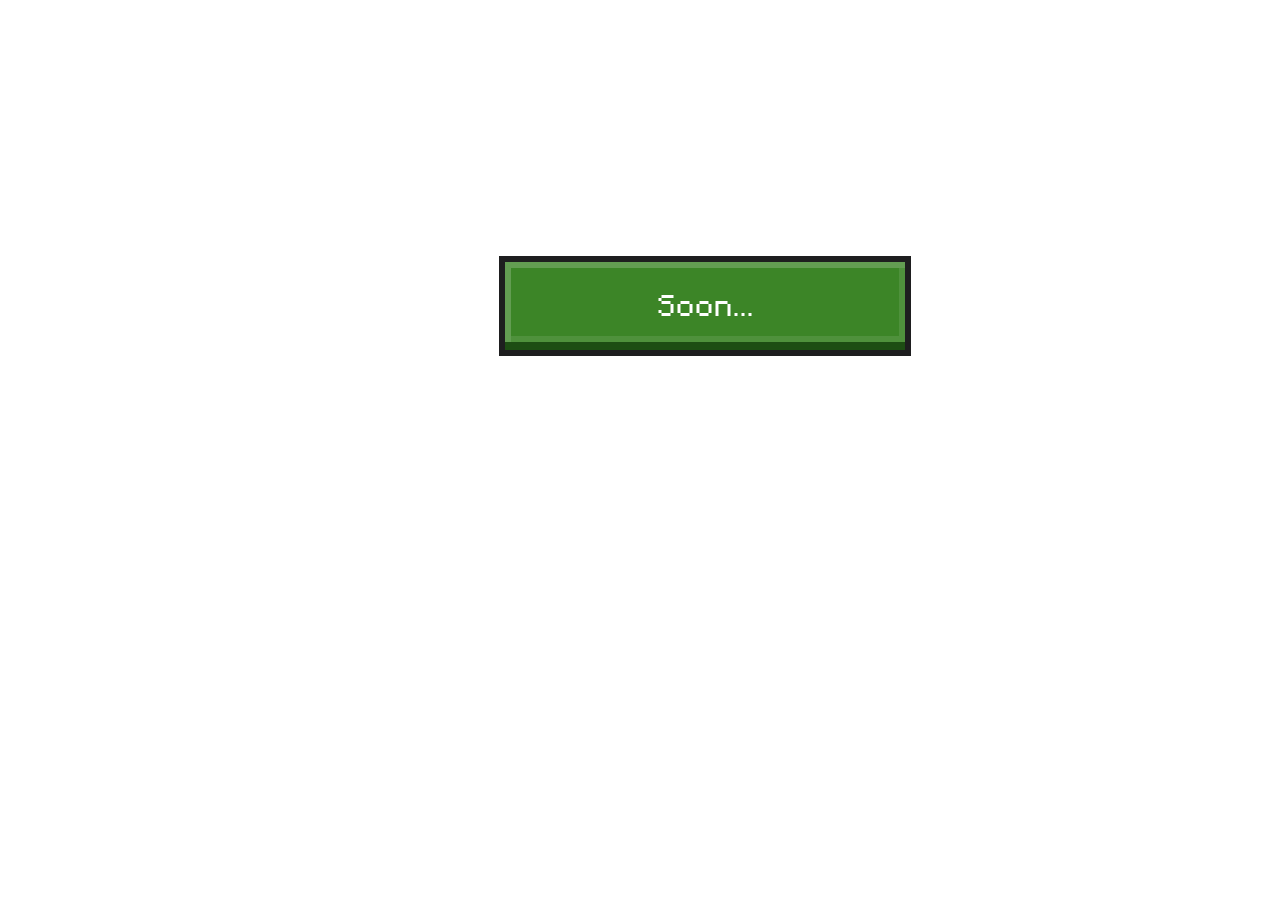
==== index.html @ 0df64aa8 "Initial commit" ====
<!DOCTYPE html>
<html lang="en">
  <head>
    <meta charset="UTF-8">
    <meta name="viewport" content="width=device-width, initial-scale=1.0">
    <meta http-equiv="X-UA-Compatible" content="ie=edge">
    <title>Building...</title>
    <link rel="stylesheet" href="assets/css/mcbutton.css">
  </head>
  <body>
    <div class="coolthings">
      <div class="mcbuttonbackend">
        <a draggable="false" id="mcbuttonlink0">
          <div class="mcbutton" id="availablenow">
              <div class="mcbuttonback"><div class="mcbuttonfront">Soon...</div></div>
          </div>
        </a>
      </div>
    </div>
  </body>
  <script src="assets/js/sounds.js"></script>
</html>
---- assets/css/mcbutton.css ----
@font-face {
  font-family: 'Minecraft';
  src: url('../fonts/minecraft.woff') format('woff');
  font-weight: normal;
  font-style: normal;
}

body {
    padding: 0;
    margin: 0;
}

.coolthings {
    top: 20vw;
    left: 39vw;
    position: relative;
    width: fit-content;
    height: fit-content;
}

#mcbuttonlink0, #mcbuttonlink1 {
    text-decoration: none;
}

.mcbuttonback {
    background-color: #1d4d13;
    width: 100%;
    height: 100%;
    display: flex;
    justify-content: center;
    align-items: center;
}

.mcbuttonbackend {
    font-family: 'Minecraft';
    font-size: 30px;
    width: 300px;
    height: 60px;
    pointer-events: none;
}

#availablenow {
    width: 400px;
    height: 80px;
}

.mcbutton {
    background-color: #1e1e1f;
    color: white;
    font-weight: 100;
    letter-spacing: 1px;
    border: 6px solid #1e1e1f;
    border-top: 14px solid #1e1e1f;
    user-select: none;
    pointer-events: none;
}

.mcbuttonfront {
    background-color: #3c8527;
    width: 100%;
    height: 100%;
    display: flex;
    justify-content: center;
    align-items: center;
    margin-bottom: 16px;
    box-shadow:
    inset 0 6px #639d52,  /* top */
    inset 6px 0 #639d52,  /* left */
    inset 0 -6px #4f913c, /* bottom */
    inset -6px 0 #4f913c; /* right */
    pointer-events: all;
    cursor: pointer;
}

.mcbuttonfront:hover {
    background-color: #2a641c;
    margin-bottom: 16px;
    box-shadow:
    inset 0 6px #7fa277,  /* top */
    inset 6px 0 #7fa277,  /* left */
    inset 0 -6px #699260, /* bottom */
    inset -6px 0 #699260; /* right */
}

.mcbuttonfront:active {
    background-color: #1d4d13;
    margin-bottom: 0;
    box-shadow:
    inset 0 6px #779471,  /* top */
    inset 6px 0 #779471,  /* left */
    inset 0 -6px #608259, /* bottom */
    inset -6px 0 #608259; /* right */
}

.mcbuttonback:hover {
    background-color: #1d4d13;
}

.mcbuttonbackend:active {
    padding-top: 8px;
}

.mcbutton:active {
    border-top: 6px solid #1e1e1f;
}
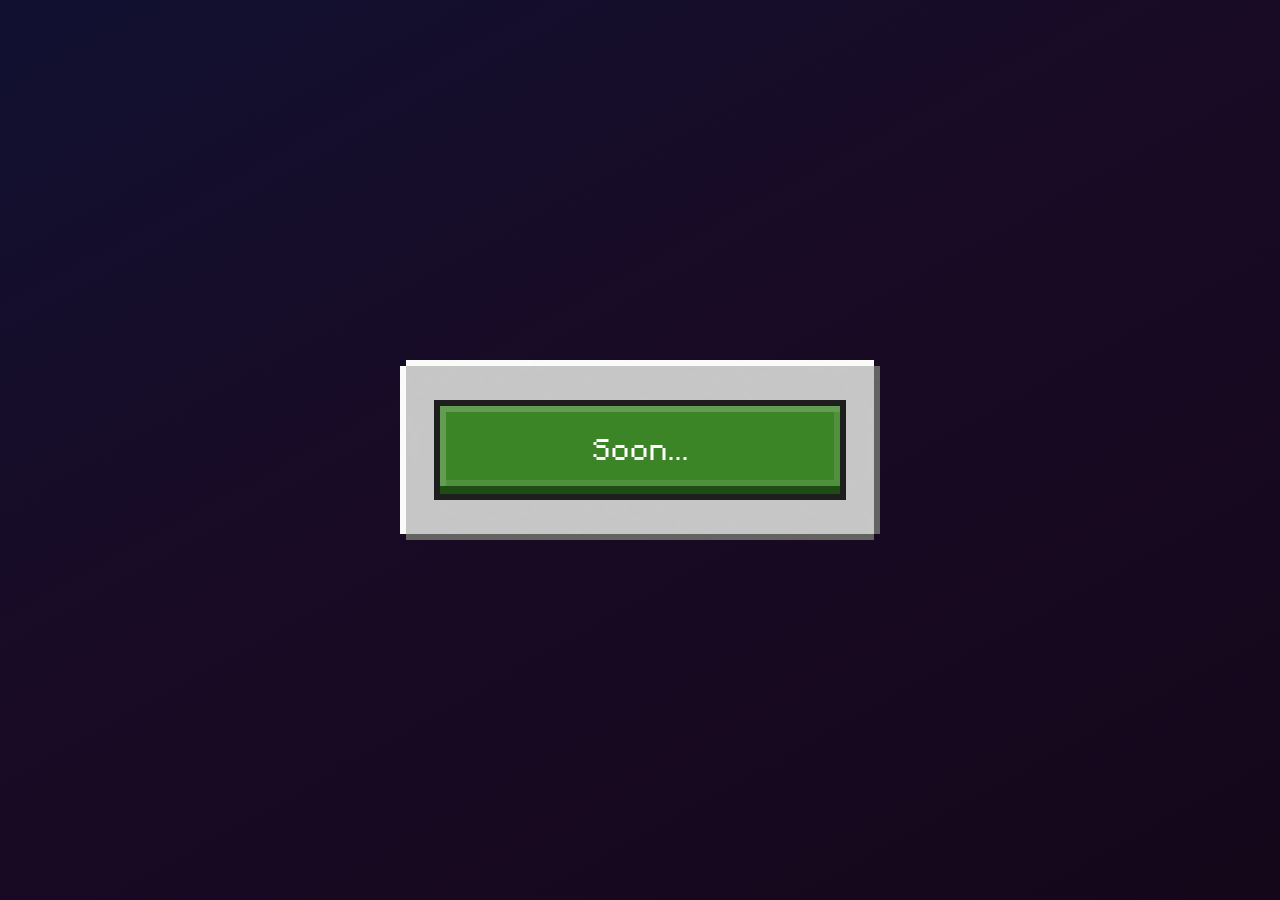
==== commit 210ef3df: "Initial commit x2" ====
--- a/index.html
+++ b/index.html
@@ -1,22 +1,24 @@
-<!DOCTYPE html>
-<html lang="en">
-  <head>
-    <meta charset="UTF-8">
-    <meta name="viewport" content="width=device-width, initial-scale=1.0">
-    <meta http-equiv="X-UA-Compatible" content="ie=edge">
-    <title>Building...</title>
-    <link rel="stylesheet" href="assets/css/mcbutton.css">
-  </head>
-  <body>
-    <div class="coolthings">
-      <div class="mcbuttonbackend">
-        <a draggable="false" id="mcbuttonlink0">
-          <div class="mcbutton" id="availablenow">
-              <div class="mcbuttonback"><div class="mcbuttonfront">Soon...</div></div>
-          </div>
-        </a>
-      </div>
-    </div>
-  </body>
-  <script src="assets/js/sounds.js"></script>
-</html>+<!DOCTYPE html>
+<html lang="en">
+  <head>
+    <meta charset="UTF-8" />
+    <meta name="viewport" content="width=device-width, initial-scale=1" />
+    <meta http-equiv="X-UA-Compatible" content="ie=edge" />
+    <title>Soon...</title>
+    <link rel="icon" type="image/x-icon" href="https://avatars.githubusercontent.com/u/133639371">
+    <link rel="stylesheet" href="assets/css/mcbutton.css">
+  </head>
+  <body>
+    <div id="threejs-bg"></div> <!-- Spoiler lol -->
+    <main>
+      <div class="container">
+        <div class="mcbutton-wrapper">
+          <div class="mcbutton-backend">
+            <a draggable="false" href="https://github.com/MaximeriX" target="_blank"><div class="mcbutton"><div class="mcbutton-back"><div class="mcbutton-front">Soon...</div></div></div></a>
+          </div>
+        </div>
+      </div>
+    </main>
+  <script src="assets/js/mcblogic.js"></script>
+  </body>
+</html>
--- a/assets/css/mcbutton.css
+++ b/assets/css/mcbutton.css
@@ -1,105 +1,138 @@
-@font-face {
-  font-family: 'Minecraft';
-  src: url('../fonts/minecraft.woff') format('woff');
-  font-weight: normal;
-  font-style: normal;
-}
-
-body {
-    padding: 0;
-    margin: 0;
-}
-
-.coolthings {
-    top: 20vw;
-    left: 39vw;
-    position: relative;
-    width: fit-content;
-    height: fit-content;
-}
-
-#mcbuttonlink0, #mcbuttonlink1 {
-    text-decoration: none;
-}
-
-.mcbuttonback {
-    background-color: #1d4d13;
-    width: 100%;
-    height: 100%;
-    display: flex;
-    justify-content: center;
-    align-items: center;
-}
-
-.mcbuttonbackend {
-    font-family: 'Minecraft';
-    font-size: 30px;
-    width: 300px;
-    height: 60px;
-    pointer-events: none;
-}
-
-#availablenow {
-    width: 400px;
-    height: 80px;
-}
-
-.mcbutton {
-    background-color: #1e1e1f;
-    color: white;
-    font-weight: 100;
-    letter-spacing: 1px;
-    border: 6px solid #1e1e1f;
-    border-top: 14px solid #1e1e1f;
-    user-select: none;
-    pointer-events: none;
-}
-
-.mcbuttonfront {
-    background-color: #3c8527;
-    width: 100%;
-    height: 100%;
-    display: flex;
-    justify-content: center;
-    align-items: center;
-    margin-bottom: 16px;
-    box-shadow:
-    inset 0 6px #639d52,  /* top */
-    inset 6px 0 #639d52,  /* left */
-    inset 0 -6px #4f913c, /* bottom */
-    inset -6px 0 #4f913c; /* right */
-    pointer-events: all;
-    cursor: pointer;
-}
-
-.mcbuttonfront:hover {
-    background-color: #2a641c;
-    margin-bottom: 16px;
-    box-shadow:
-    inset 0 6px #7fa277,  /* top */
-    inset 6px 0 #7fa277,  /* left */
-    inset 0 -6px #699260, /* bottom */
-    inset -6px 0 #699260; /* right */
-}
-
-.mcbuttonfront:active {
-    background-color: #1d4d13;
-    margin-bottom: 0;
-    box-shadow:
-    inset 0 6px #779471,  /* top */
-    inset 6px 0 #779471,  /* left */
-    inset 0 -6px #608259, /* bottom */
-    inset -6px 0 #608259; /* right */
-}
-
-.mcbuttonback:hover {
-    background-color: #1d4d13;
-}
-
-.mcbuttonbackend:active {
-    padding-top: 8px;
-}
-
-.mcbutton:active {
-    border-top: 6px solid #1e1e1f;
+@font-face {
+    font-family: 'Minecraft';
+    src: url('../fonts/minecraft.woff') format('woff');
+    font-weight: normal;
+    font-style: normal;
+}
+
+body {
+    margin: 0;
+    padding: 0;
+}
+
+main {
+    margin: 0;
+    min-height: 100vh;
+    display: flex;
+    justify-content: center;
+    align-items: center;
+    background: #111030;
+    background: linear-gradient(151deg, rgba(17, 16, 48, 1) 0%, rgba(25, 10, 36, 1) 50%, rgba(20, 7, 26, 1) 100%);
+}
+
+.container {
+    display: flex;
+    justify-content: center;
+    align-items: center;
+    min-height: 100vh;
+    width: 100%;
+}
+
+.mcbutton-wrapper {
+    position: relative;
+    display: flex;
+    width: 480px;
+    height: 180px;
+    justify-content: center;
+    align-items: center;
+    background-image: url('../images/inventory.png');
+    background-size: 100% 100%;
+    image-rendering: pixelated;
+    image-rendering: -moz-crisp-edges;
+    image-rendering: crisp-edges;
+    z-index: 3;
+}
+
+.mcbutton-backend {
+    font-family: 'Minecraft';
+    font-size: 30px;
+    pointer-events: all;
+    position: relative;
+    z-index: 5;
+}
+
+.mcbutton-backend a {
+    text-decoration: none;
+}
+
+.mcbutton-back {
+    background-color: #1d4d13;
+    width: 100%;
+    height: 100%;
+    display: flex;
+    justify-content: center;
+    align-items: center;
+    pointer-events: none;
+}
+
+.mcbutton {
+    width: 400px;
+    height: 80px;
+    background-color: #1e1e1f;
+    color: white;
+    font-weight: 100;
+    letter-spacing: 1px;
+    border: 6px solid #1e1e1f;
+    border-top: 14px solid #1e1e1f;
+    user-select: none;
+    pointer-events: none;
+}
+
+.mcbutton-front {
+    background-color: #3c8527;
+    width: 100%;
+    height: 100%;
+    display: flex;
+    justify-content: center;
+    align-items: center;
+    margin-bottom: 16px;
+    box-shadow:
+    inset 0 6px #639d52,  /* top */
+    inset 6px 0 #639d52,  /* left */
+    inset 0 -6px #4f913c, /* bottom */
+    inset -6px 0 #4f913c; /* right */
+    cursor: pointer;
+}
+
+@media (hover: hover) {
+    .mcbutton-front:hover {
+        background-color: #377926;/* #2a641c; */
+        margin-bottom: 16px;
+        pointer-events: all;
+        box-shadow:
+        inset 0 6px #6ea55e,  /* top */
+        inset 6px 0 #6ea55e,  /* left */
+        inset 0 -6px #549443, /* bottom */
+        inset -6px 0 #549443; /* right */
+        /* inset 0 6px #7fa277,  /* top */
+        /* inset 6px 0 #7fa277,  /* left */
+        /* inset 0 -6px #699260, /* bottom */
+        /* inset -6px 0 #699260; /* right */
+    }
+}
+
+.mcbutton-front.active {
+    background-color: #265e1b; /* #1d4d13 */
+    margin-bottom: 0;
+    box-shadow:
+    inset 0 6px #75946f,  /* top */
+    inset 6px 0 #75946f,  /* left */
+    inset 0 -6px #5b7e54, /* bottom */
+    inset -6px 0 #5b7e54; /* right */
+}
+
+.mcbutton-back:hover {
+    background-color: #1d4d13;
+}
+
+.mcbutton-backend.active {
+    padding-top: 8px;
+}
+
+.mcbutton.active {
+    border-top: 6px solid #1e1e1f;
+}
+
+.mcbutton:active {
+    border-top: 6px solid #1e1e1f;
 }
